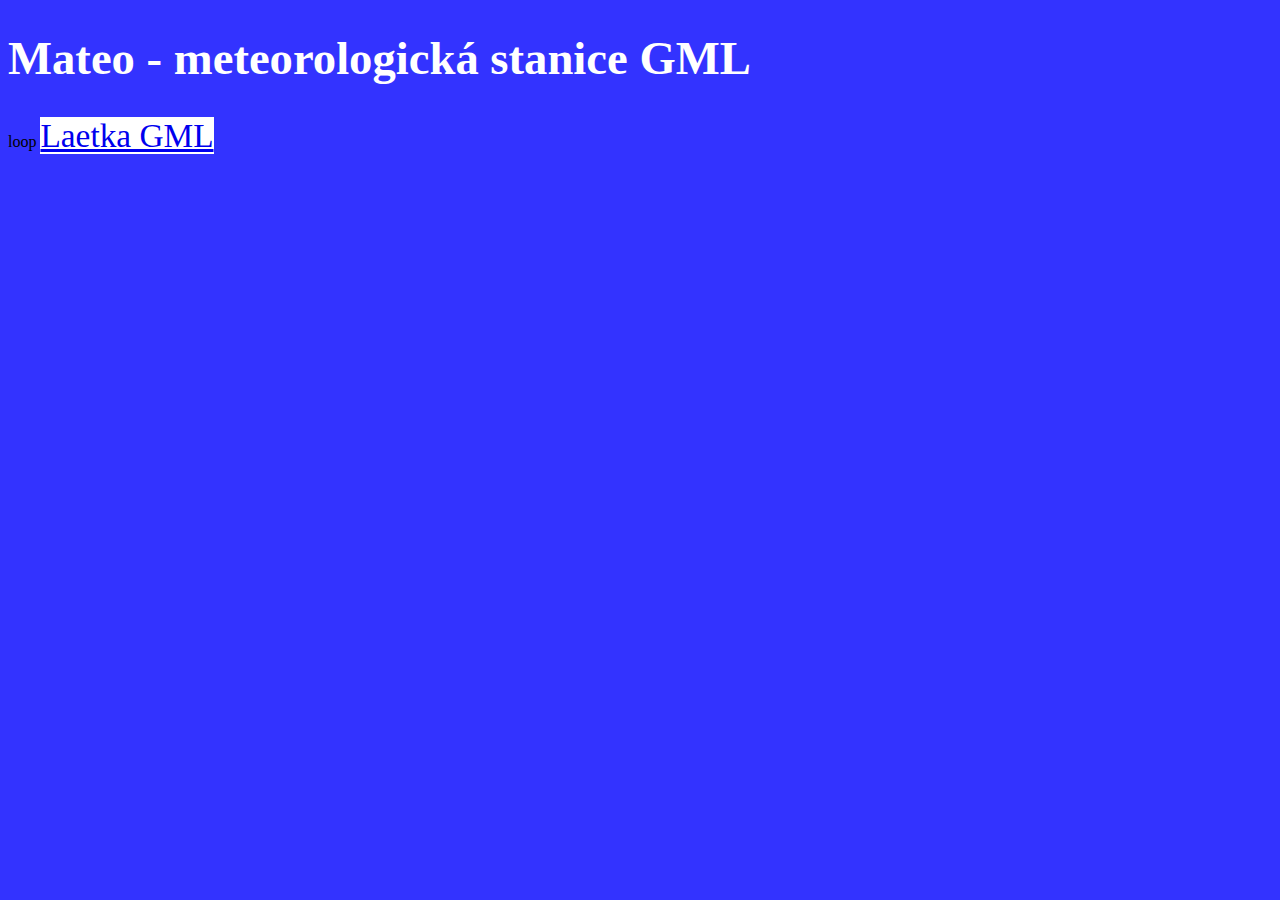
==== web.html @ d63001f1 "Repository created, basic data added." ====
<!DOCTYPE HTML>
<html>
	<head>
		<meta charset=utf-8>
		<title>Mateo</title>
	</head>
	<body style="background-color:#3333FF">
		<h1 style="font-size:35pt;color:#FFFFFF;">Mateo - meteorologická stanice GML</h1>
		loop
		<a style="background-color:#FFFFFF;color:3333FF;font-size:25pt;" href="https://letkagml.space">Laetka GML</a>
	</body>
</html>
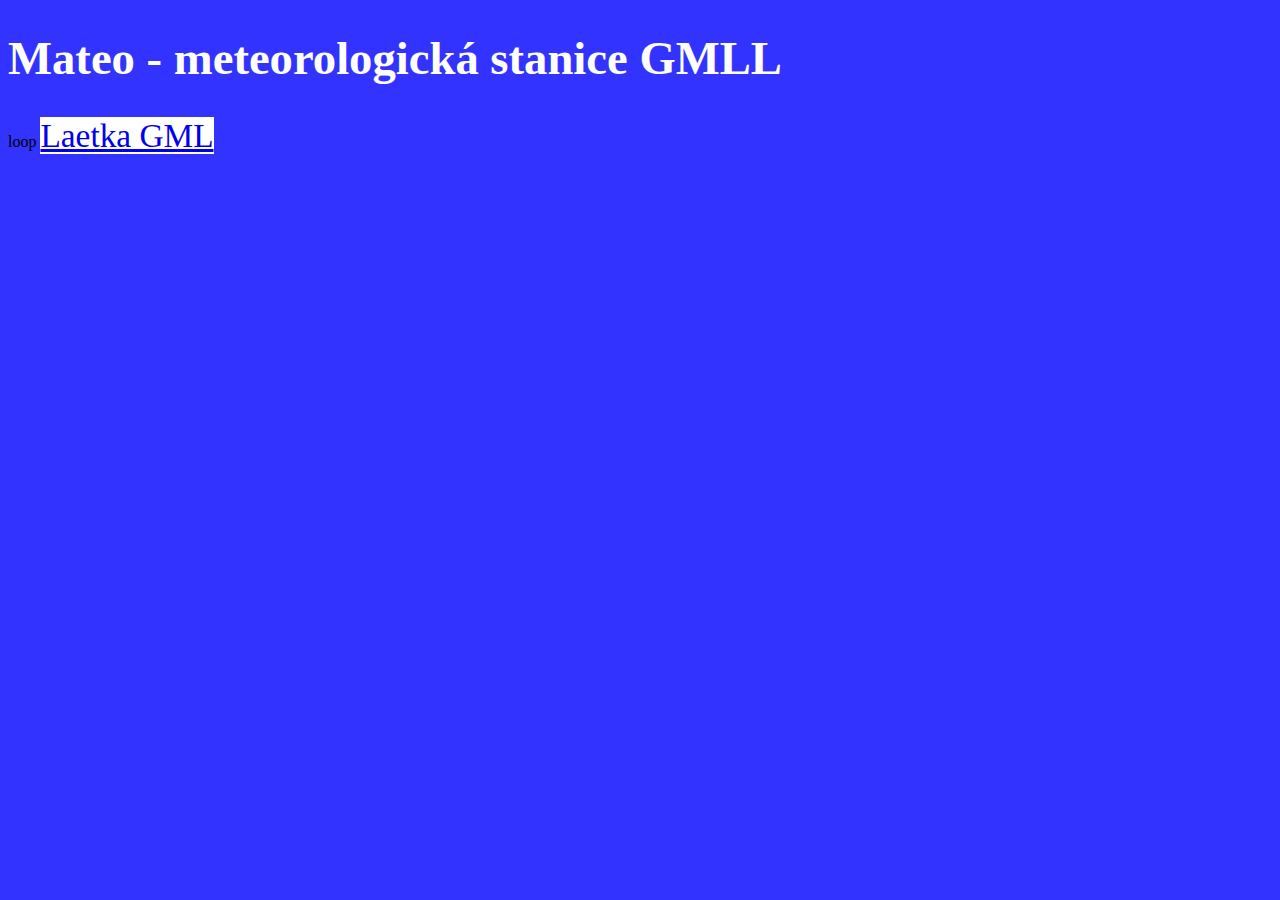
==== commit 591c852e: "Update web.html" ====
--- a/web.html
+++ b/web.html
@@ -5,7 +5,7 @@
 		<title>Mateo</title>
 	</head>
 	<body style="background-color:#3333FF">
-		<h1 style="font-size:35pt;color:#FFFFFF;">Mateo - meteorologická stanice GML</h1>
+		<h1 style="font-size:35pt;color:#FFFFFF;">Mateo - meteorologická stanice GMLL</h1>
 		loop
 		<a style="background-color:#FFFFFF;color:3333FF;font-size:25pt;" href="https://letkagml.space">Laetka GML</a>
 	</body>
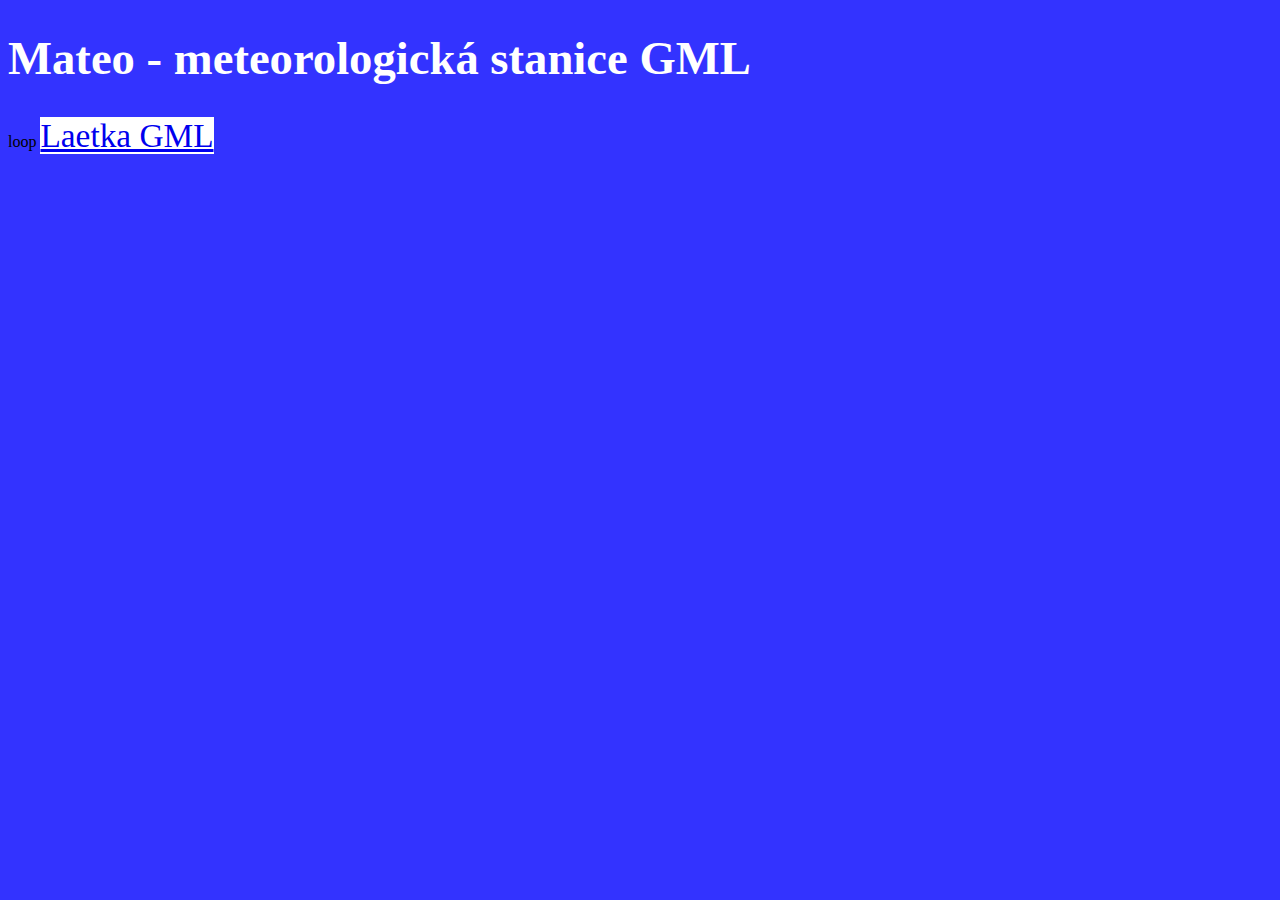
==== commit a547a56f: "Update web.html" ====
--- a/web.html
+++ b/web.html
@@ -5,7 +5,7 @@
 		<title>Mateo</title>
 	</head>
 	<body style="background-color:#3333FF">
-		<h1 style="font-size:35pt;color:#FFFFFF;">Mateo - meteorologická stanice GMLL</h1>
+		<h1 style="font-size:35pt;color:#FFFFFF;">Mateo - meteorologická stanice GML</h1>
 		loop
 		<a style="background-color:#FFFFFF;color:3333FF;font-size:25pt;" href="https://letkagml.space">Laetka GML</a>
 	</body>
